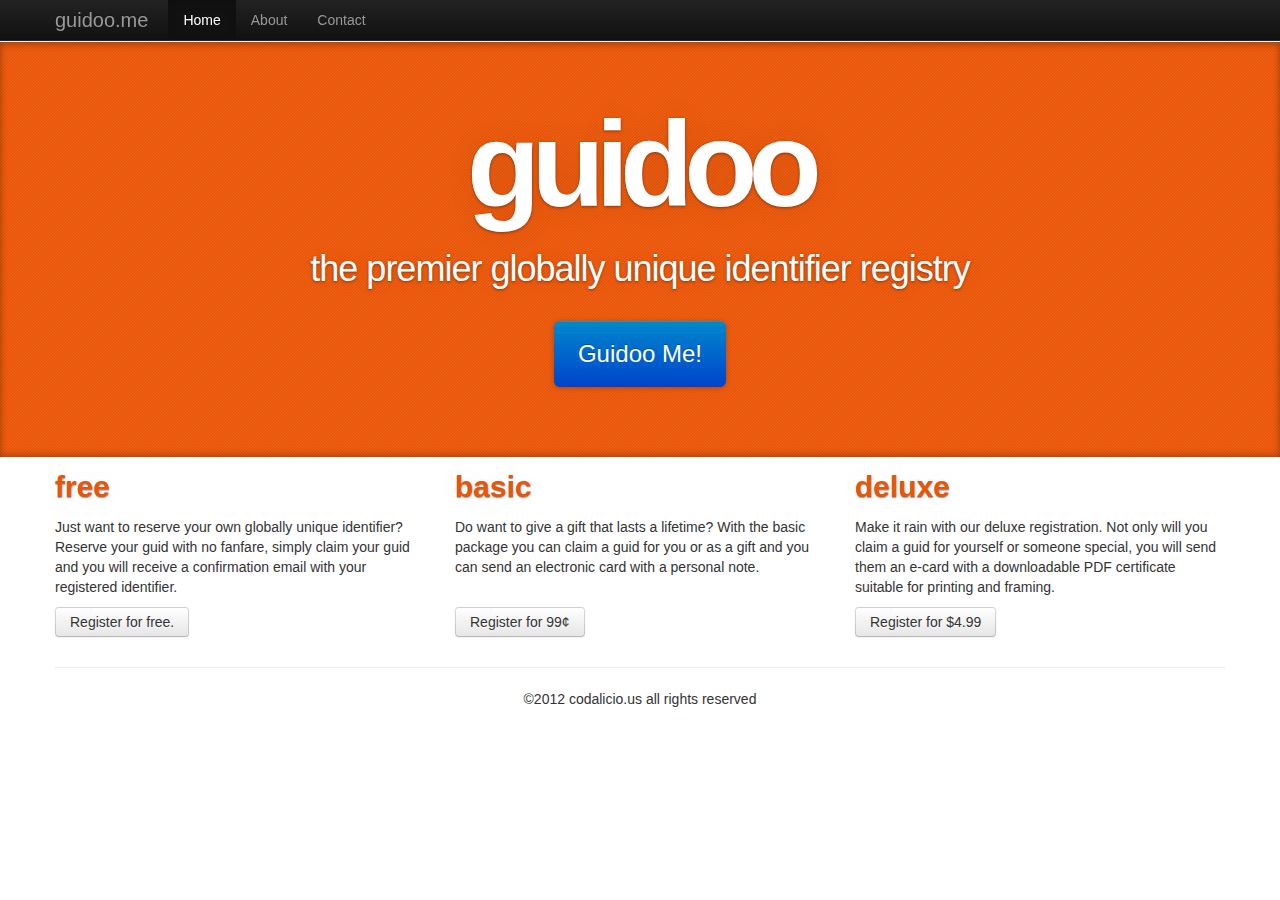
==== Source/Application/Website/index.html @ 9ddb3335 "Initial commit." ====
﻿
<!DOCTYPE html>
<html lang="en">
    <head>
        <meta charset="utf-8">
        <title>Bootstrap, from Twitter</title>
        <meta name="viewport" content="width=device-width, initial-scale=1.0">
        <meta name="description" content="">
        <meta name="author" content="">
        <link href="css/bootstrap.css" rel="stylesheet">
        <link href="css/guidoo.css" rel="stylesheet">
        <link href="css/bootstrap-responsive.css" rel="stylesheet">
        <!-- HTML5 shim, for IE6-8 support of HTML5 elements -->
        <!--[if lt IE 9]>
            <script src="http://html5shim.googlecode.com/svn/trunk/html5.js"></script>
        <![endif]-->
        <!-- Fav and touch icons -->
        <link rel="apple-touch-icon-precomposed" sizes="144x144" href="/ico/apple-touch-icon-144-precomposed.png">
        <link rel="apple-touch-icon-precomposed" sizes="114x114" href="/ico/apple-touch-icon-114-precomposed.png">
        <link rel="apple-touch-icon-precomposed" sizes="72x72" href="/ico/apple-touch-icon-72-precomposed.png">
        <link rel="apple-touch-icon-precomposed" href="/ico/apple-touch-icon-57-precomposed.png">
        <link rel="shortcut icon" href="/ico/favicon.png">
    </head>
    <body>
        <div class="navbar navbar-inverse navbar-fixed-top">
            <div class="navbar-inner">
                <div class="container">
                    <a class="btn btn-navbar" data-toggle="collapse" data-target=".nav-collapse">
                        <span class="icon-bar"></span>
                        <span class="icon-bar"></span>
                        <span class="icon-bar"></span>
                    </a>
                    <a class="brand" href="#">guidoo.me</a>
                    <div class="nav-collapse collapse">
                        <ul class="nav">
                            <li class="active"><a href="#">Home</a></li>
                            <li><a href="#about">About</a></li>
                            <li><a href="#contact">Contact</a></li>
                        </ul>
                    </div><!--/.nav-collapse -->
                </div>
            </div>
        </div>
        <div class="jumbotron">
            <div class="container">
                <!-- Main hero unit for a primary marketing message or call to action -->
                <h1>guidoo</h1>
                <p>the premier globally unique identifier registry</p>
                <p><a class="btn btn-primary btn-large">Guidoo Me!</a></p>
            </div>
        </div>
        <div class="container">
            <!-- Example row of columns -->
            <div class="row offers">
                <div class="span4">
                    <h2>free</h2>
                    <p>Just want to reserve your own globally unique identifier? Reserve your guid with no fanfare, simply claim your guid and you will receive a confirmation email with your registered identifier.</p>
                    <p><a class="btn" href="#">Register for free.</a></p>
                </div>
                <div class="span4">
                    <h2>basic</h2>
                    <p>Do want to give a gift that lasts a lifetime? With the basic package you can claim a guid for you or as a gift and you can send an electronic card with a personal note.<br/>&nbsp;</p>
                    <p><a class="btn" href="#">Register for 99&cent;</a></p>
                </div>
                <div class="span4">
                    <h2>deluxe</h2>
                    <p>Make it rain with our deluxe registration. Not only will you claim a guid for yourself or someone special, you will send them an e-card with a downloadable PDF certificate suitable for printing and framing.</p>
                    <p><a class="btn" href="#">Register for $4.99</a></p>
                </div>
            </div>
            <hr>
            <footer>
                <p>&copy;2012 codalicio.us all rights reserved</p>
            </footer>
        </div>
        <script src="//ajax.googleapis.com/ajax/libs/jquery/1.8.3/jquery.min.js"></script>
        <script src="/js/bootstrap.js"></script>
    </body>
</html>
---- Source/Application/Website/css/guidoo.css ----
﻿body {
    padding-top: 60px;
    padding-bottom: 40px;
}

div.hero-unita {
    background: #ea5507;
    color: #ffffff;
    text-align: center;
}

footer {
    text-align: center;
}

.jumbotron {
  margin-top: -18px;
  position: relative;
  padding: 40px 0;
  color: #fff;
  text-align: center;
  text-shadow: 0 1px 3px rgba(0,0,0,.4), 0 0 30px rgba(0,0,0,.075);
  background: #ea5507; 
  -webkit-box-shadow: inset 0 3px 7px rgba(0,0,0,.2), inset 0 -3px 7px rgba(0,0,0,.2);
     -moz-box-shadow: inset 0 3px 7px rgba(0,0,0,.2), inset 0 -3px 7px rgba(0,0,0,.2);
          box-shadow: inset 0 3px 7px rgba(0,0,0,.2), inset 0 -3px 7px rgba(0,0,0,.2);
}

/* Pattern overlay
------------------------- */
.jumbotron .container {
  position: relative;
  z-index: 2;
}
.jumbotron:after {
  content: '';
  display: block;
  position: absolute;
  top: 0;
  right: 0;
  bottom: 0;
  left: 0;
  background: url(../img/diagonal-background.png) repeat;
}
.jumbotron h1 {
  font-size: 120px;
  font-weight: bold;
  letter-spacing: -9px;
  line-height: 1.2;
}
.jumbotron p {
  font-size: 36px;
  font-weight: 300;
  line-height: 1.25;
  margin-bottom: 30px;
  letter-spacing: -1px;
}

/* Link styles (used on .masthead-links as well) */
.jumbotron a {
  color: #fff;
  color: rgba(255,255,255,.5);
  -webkit-transition: all .2s ease-in-out;
     -moz-transition: all .2s ease-in-out;
          transition: all .2s ease-in-out;
  letter-spacing: 0px;
}
.jumbotron a:hover {
  color: #fff;
  text-shadow: 0 0 10px rgba(255,255,255,.25);
}
/* Download button */
.jumbotron .btn {
  padding: 19px 24px;
  font-size: 24px;
  font-weight: 200;
  color: #fff; /* redeclare to override the `.jumbotron a` */
  border: 0;
  -webkit-border-radius: 6px;
     -moz-border-radius: 6px;
          border-radius: 6px;
  -webkit-box-shadow: inset 0 1px 0 rgba(255,255,255,.1), 0 1px 5px rgba(0,0,0,.25);
     -moz-box-shadow: inset 0 1px 0 rgba(255,255,255,.1), 0 1px 5px rgba(0,0,0,.25);
          box-shadow: inset 0 1px 0 rgba(255,255,255,.1), 0 1px 5px rgba(0,0,0,.25);
  -webkit-transition: none;
     -moz-transition: none;
          transition: none;
}
.jumbotron .btn:hover {
  -webkit-box-shadow: inset 0 1px 0 rgba(255,255,255,.1), 0 1px 5px rgba(0,0,0,.25);
     -moz-box-shadow: inset 0 1px 0 rgba(255,255,255,.1), 0 1px 5px rgba(0,0,0,.25);
          box-shadow: inset 0 1px 0 rgba(255,255,255,.1), 0 1px 5px rgba(0,0,0,.25);
}
.jumbotron .btn:active {
  -webkit-box-shadow: inset 0 2px 4px rgba(0,0,0,.1), 0 1px 0 rgba(255,255,255,.1);
     -moz-box-shadow: inset 0 2px 4px rgba(0,0,0,.1), 0 1px 0 rgba(255,255,255,.1);
          box-shadow: inset 0 2px 4px rgba(0,0,0,.1), 0 1px 0 rgba(255,255,255,.1);
}

.offers h2 {
    
  color: #ea5507; 
  text-shadow: 0px 1px 1px rgba(0,0,0,.4), 0 0 30px rgba(0,0,0,.075);
}

@media(max-width:400px)  {
    
  .jumbotron h1 {
  font-size:60px;
  letter-spacing: 0px;
  }
  .jumbotron p {
  font-size:18px;
  letter-spacing: 0px;
  }

}
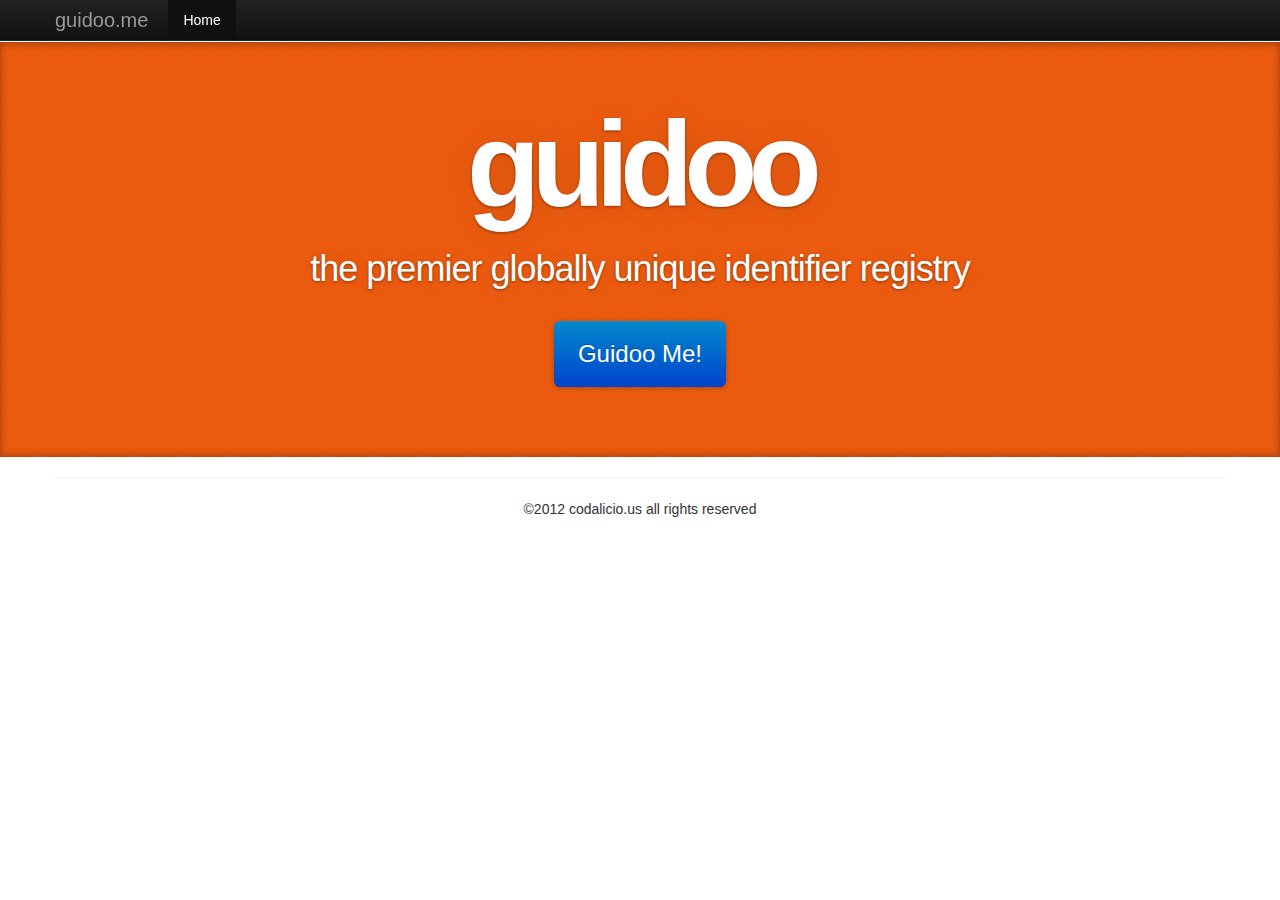
==== commit 3d54e3b1: "Hacking regisration" ====
--- a/Source/Application/Website/index.html
+++ b/Source/Application/Website/index.html
@@ -3,7 +3,7 @@
 <html lang="en">
     <head>
         <meta charset="utf-8">
-        <title>Bootstrap, from Twitter</title>
+        <title>guidoo&#0153;: the premier globally unique identifier registry&#8480;</title>
         <meta name="viewport" content="width=device-width, initial-scale=1.0">
         <meta name="description" content="">
         <meta name="author" content="">
@@ -33,9 +33,9 @@
                     <a class="brand" href="#">guidoo.me</a>
                     <div class="nav-collapse collapse">
                         <ul class="nav">
-                            <li class="active"><a href="#">Home</a></li>
-                            <li><a href="#about">About</a></li>
-                            <li><a href="#contact">Contact</a></li>
+                            <li class="active"><a href="index.html">Home</a></li>
+                            <!--<li><a href="#about">About</a></li>
+                            <li><a href="#contact">Contact</a></li>-->
                         </ul>
                     </div><!--/.nav-collapse -->
                 </div>
@@ -46,16 +46,16 @@
                 <!-- Main hero unit for a primary marketing message or call to action -->
                 <h1>guidoo</h1>
                 <p>the premier globally unique identifier registry</p>
-                <p><a class="btn btn-primary btn-large">Guidoo Me!</a></p>
+                <p><a class="btn btn-primary btn-large" href="register.html">Guidoo Me!</a></p>
             </div>
         </div>
         <div class="container">
-            <!-- Example row of columns -->
+            <!-- Example row of columns 
             <div class="row offers">
                 <div class="span4">
                     <h2>free</h2>
                     <p>Just want to reserve your own globally unique identifier? Reserve your guid with no fanfare, simply claim your guid and you will receive a confirmation email with your registered identifier.</p>
-                    <p><a class="btn" href="#">Register for free.</a></p>
+                    <p><a class="btn" href="register.html">Register for free.</a></p>
                 </div>
                 <div class="span4">
                     <h2>basic</h2>
@@ -67,7 +67,7 @@
                     <p>Make it rain with our deluxe registration. Not only will you claim a guid for yourself or someone special, you will send them an e-card with a downloadable PDF certificate suitable for printing and framing.</p>
                     <p><a class="btn" href="#">Register for $4.99</a></p>
                 </div>
-            </div>
+            </div>-->
             <hr>
             <footer>
                 <p>&copy;2012 codalicio.us all rights reserved</p>
@@ -75,5 +75,6 @@
         </div>
         <script src="//ajax.googleapis.com/ajax/libs/jquery/1.8.3/jquery.min.js"></script>
         <script src="/js/bootstrap.js"></script>
+
     </body>
 </html>--- a/Source/Application/Website/css/guidoo.css
+++ b/Source/Application/Website/css/guidoo.css
@@ -114,4 +114,14 @@
   letter-spacing: 0px;
   }
 
+}
+
+h1.registered {
+    font-size: 48px;
+    letter-spacing: 0px;
+}
+
+#email {
+    width: 30%;
+    text-align: center;
 }